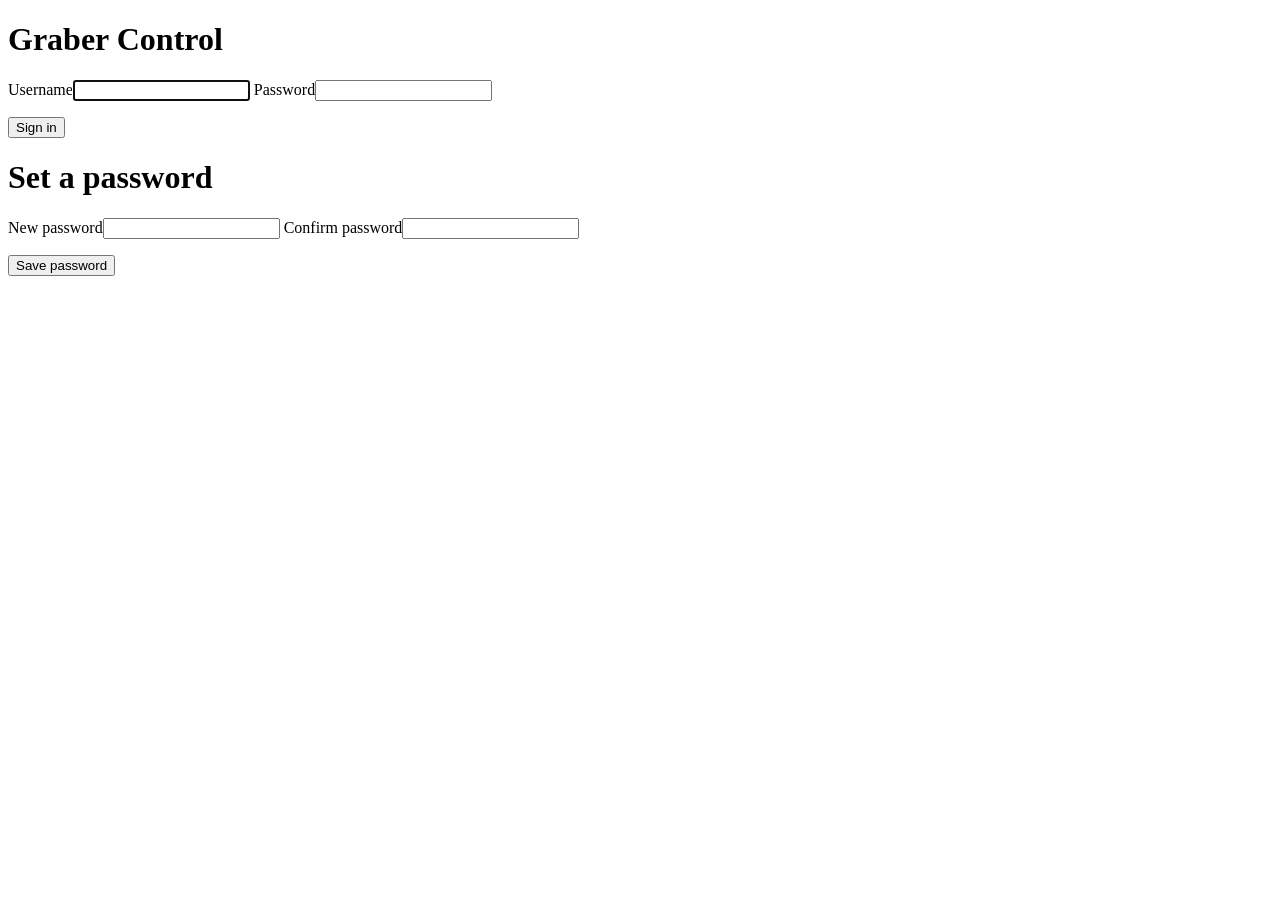
==== linux_controller/graber/templates/auth.html @ be1659ef "Add password sessions for the web portal" ====
<!doctype html>
<html lang="en">
<head>
  <meta charset="utf-8">
  <meta name="viewport" content="width=device-width, initial-scale=1">
  <meta name="theme-color" content="#17211c">
  <title>Sign in · Graber Control</title>
  <link rel="stylesheet" href="/assets/app.css">
</head>
<body>
  <main class="auth-screen">
    <form class="auth-card" id="loginForm">
      <h1>Graber Control</h1>
      <label class="field"><span>Username</span><input id="username" name="username" autocomplete="username" autofocus required></label>
      <label class="field"><span>Password</span><input id="password" name="password" type="password" autocomplete="current-password" required></label>
      <p class="form-error" id="loginError" role="alert"></p>
      <button class="button primary wide" id="loginButton" type="submit">Sign in</button>
    </form>
    <form class="auth-card is-hidden" id="initialPasswordForm">
      <h1>Set a password</h1>
      <label class="field"><span>New password</span><input id="initialPassword" type="password" autocomplete="new-password" minlength="12" required></label>
      <label class="field"><span>Confirm password</span><input id="initialPasswordConfirm" type="password" autocomplete="new-password" minlength="12" required></label>
      <p class="form-error" id="initialPasswordError" role="alert"></p>
      <button class="button primary wide" id="initialPasswordButton" type="submit">Save password</button>
    </form>
  </main>
  <script src="/assets/auth.js" defer></script>
</body>
</html>
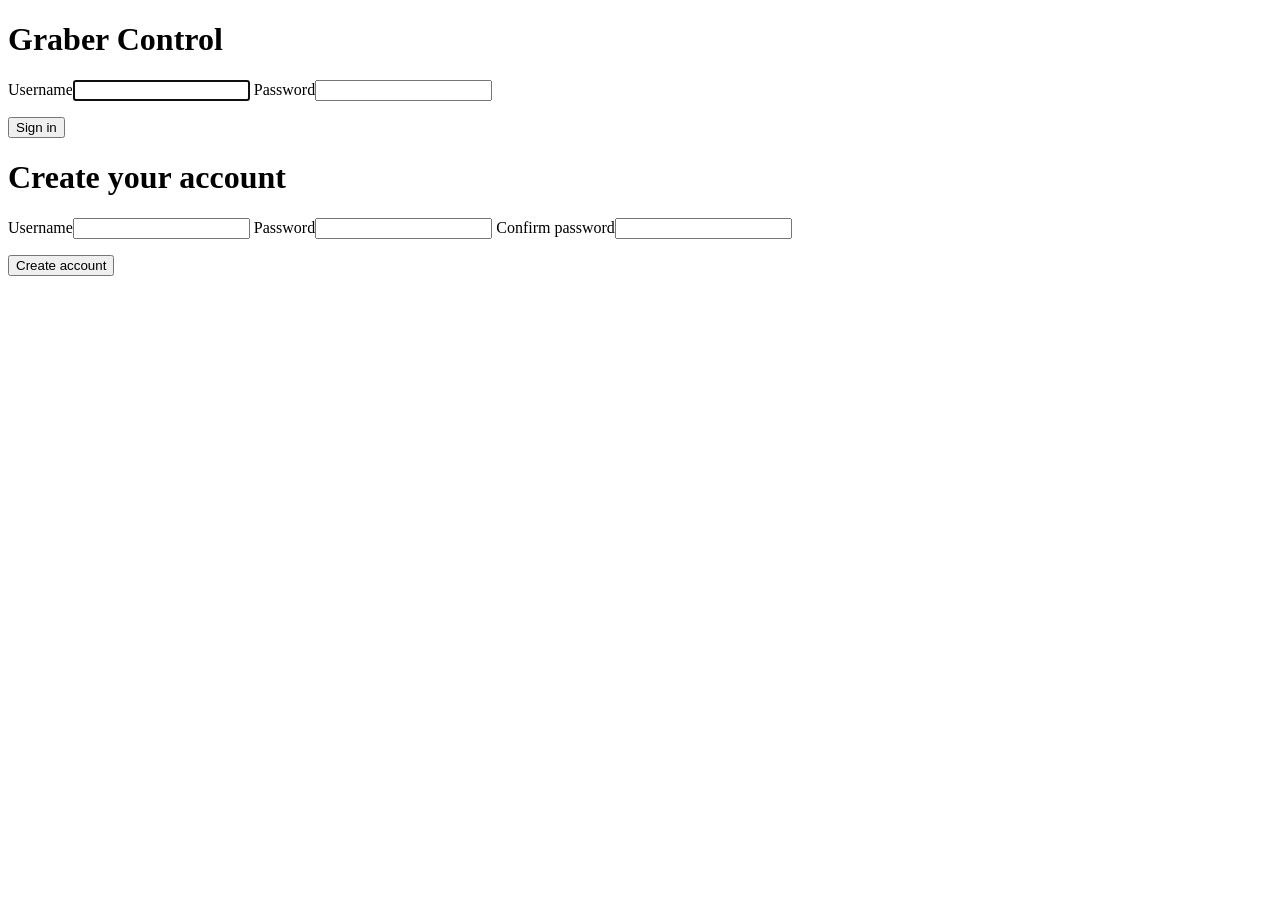
==== commit 1b1afbc0: "Add separate owner and recovery accounts" ====
--- a/linux_controller/graber/templates/auth.html
+++ b/linux_controller/graber/templates/auth.html
@@ -16,12 +16,13 @@
       <p class="form-error" id="loginError" role="alert"></p>
       <button class="button primary wide" id="loginButton" type="submit">Sign in</button>
     </form>
-    <form class="auth-card is-hidden" id="initialPasswordForm">
-      <h1>Set a password</h1>
-      <label class="field"><span>New password</span><input id="initialPassword" type="password" autocomplete="new-password" minlength="12" required></label>
-      <label class="field"><span>Confirm password</span><input id="initialPasswordConfirm" type="password" autocomplete="new-password" minlength="12" required></label>
-      <p class="form-error" id="initialPasswordError" role="alert"></p>
-      <button class="button primary wide" id="initialPasswordButton" type="submit">Save password</button>
+    <form class="auth-card is-hidden" id="accountSetupForm">
+      <h1>Create your account</h1>
+      <label class="field"><span>Username</span><input id="accountUsername" autocomplete="username" required></label>
+      <label class="field"><span>Password</span><input id="accountPassword" type="password" autocomplete="new-password" minlength="12" required></label>
+      <label class="field"><span>Confirm password</span><input id="accountPasswordConfirm" type="password" autocomplete="new-password" minlength="12" required></label>
+      <p class="form-error" id="accountSetupError" role="alert"></p>
+      <button class="button primary wide" id="accountSetupButton" type="submit">Create account</button>
     </form>
   </main>
   <script src="/assets/auth.js" defer></script>
